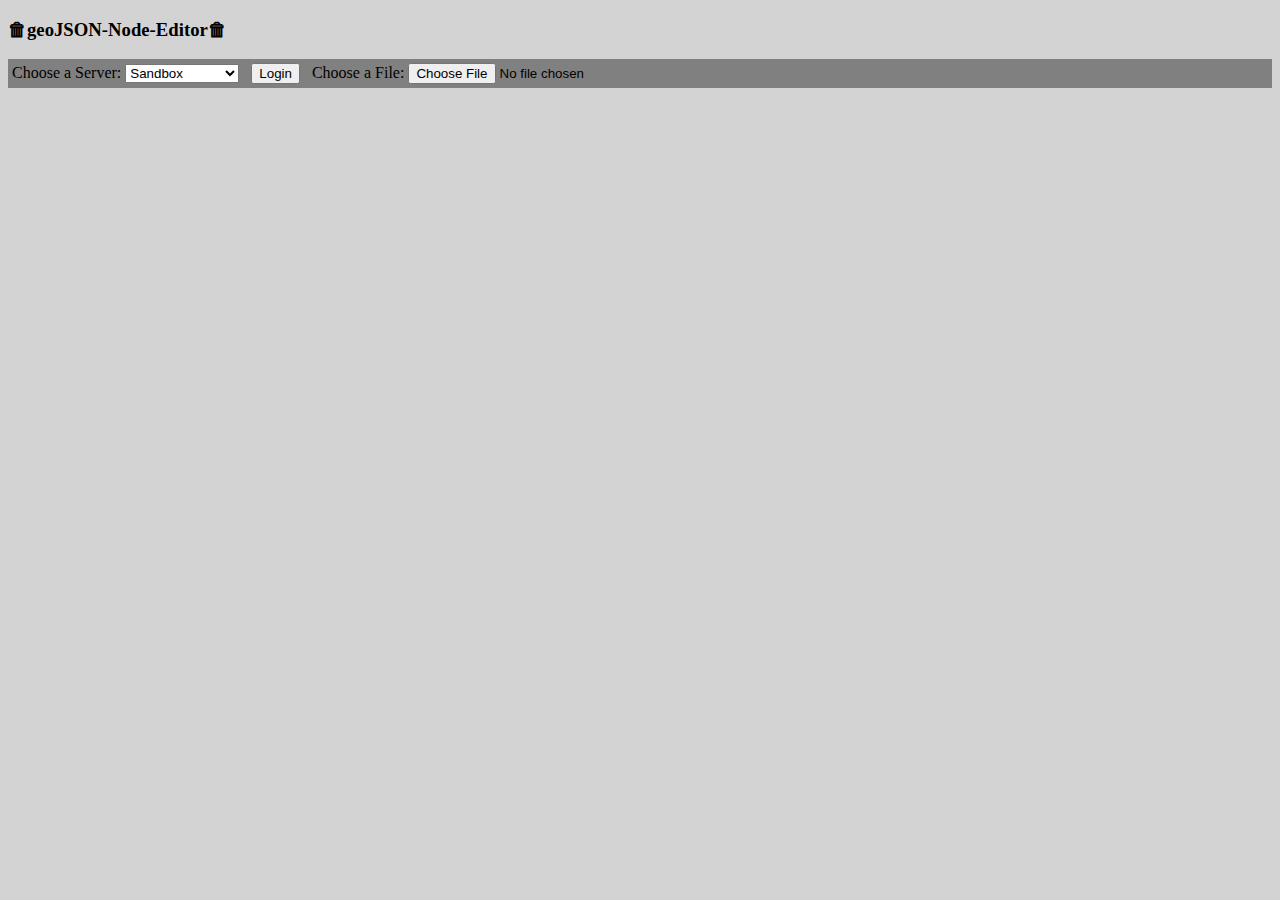
==== geojson-node-editor/index.html @ dff0250f "minor fixes" ====
<!doctype html>

<html lang="en">
  <head>
    <meta charset="utf-8">
    <title>GeoJSON-OSM-Editor</title>
    
    <script src="osm-api.js"></script>
    <script src="index.js"></script>
    <script src="config.js"></script>
    <script>
      
      function readFile(file) {
	  return new Promise((resolve, reject) => {
	      const reader = new FileReader();
	      reader.onload = res => { resolve(res.target.result);};
	      reader.onerror = err => reject(err);
	      reader.readAsText(file);
	  });	  
      }
      
      async function onSubmit() {
	  const file = document.getElementById('inputfile').files[0];
	  const contents = await readFile(file);
	  document.getElementById("work").innerHTML="";
	  document.getElementById("proceed").setAttribute("style","display:none");
	  document.getElementById("finish").innerHTML="";
	  
	  checkGeoJSON(contents);
      }

      function proceed(){
	  uploadChangeset();
	  document.getElementById("proceed").setAttribute("style","display:none");
      }

      function abort(){
	  document.getElementById("proceed").setAttribute("style","display:none");
	  log(0,"upload is canceled. program terminates");
      }

      function selection(){
	  let home=document.getElementById("home");           
	  let server=document.getElementById("server");
	  ans=server.options[server.selectedIndex].text;
	  
	  switch(ans){
	  case 'Sandbox':
	      home.setAttribute("style","background:grey;padding:4px");
	      loginout();
	      //sandbox=true;
	      setOptions(true);
	      break;
	  case 'Openstreetmap':
	      home.setAttribute("style","background:red;padding:4px");
	      loginout();
	      //sandbox=false;
	      setOptions(false);
	      break;
	  default: console.log(ans)
	      break;
	  }
      }

      function loginout(){  
	  let loginouter= document.getElementById("loginout")  
	  if(OSM.isLoggedIn()){
              OSM.logout();
	      loginouter.innerHTML="Login";
	      document.getElementById("inputfile").setAttribute("style","display:none");
	      document.getElementById("filelabel").setAttribute("style","display:none");
	  }else{
	      OSM.login(options)
		  .then((arg) => {
		      document.getElementById("work").innerHTML="";
		      loginouter.innerHTML="Logout";
		      document.getElementById("inputfile").setAttribute("style","display:inline");
		      document.getElementById("filelabel").setAttribute("style","display:inline");
		  })
		  .catch((arg) => {
		      log(2,"Login to OSM did not work: "+arg); 
		  });    
	  }
      }
      

      function onLoad(){
	  setOptions(true);
      }
      
    </script>
  </head>

  <body onload="onLoad()" style="background:lightgrey" id="body">
    <h3>&#x1F5D1;geoJSON-Node-Editor&#x1F5D1;</h3>
    <div id="home" style="background:grey;padding:4px">

      <label for="server">Choose a Server:</label>
      <select onchange="selection()" id="server">
	<option value="sandbox">Sandbox</option>
	<option value="openstreetmap">Openstreetmap</option>
      </select>
      &nbsp;
      <button id="loginout" onclick="loginout()" style="">Login</button>
      &nbsp;
      <label id="filelabel" style="display:inline" for="inputfile">Choose a File:</label>
      <input type="file" style="display:inline" onchange="onSubmit(this)" id="inputfile">

      
    </div>
    <div id="work" style="background:white"></div>
    <div id="proceed" style="display:none">
      Do you want to proceed?&nbsp;&nbsp;
      <button onclick="proceed()" style="margin:4px">yes</button>&nbsp;
      <button onclick="abort()" style="margin:4px">no</button>
    </div>
    <div id="finish" style="background:lightgreen"></div>    
  </body>
</html>
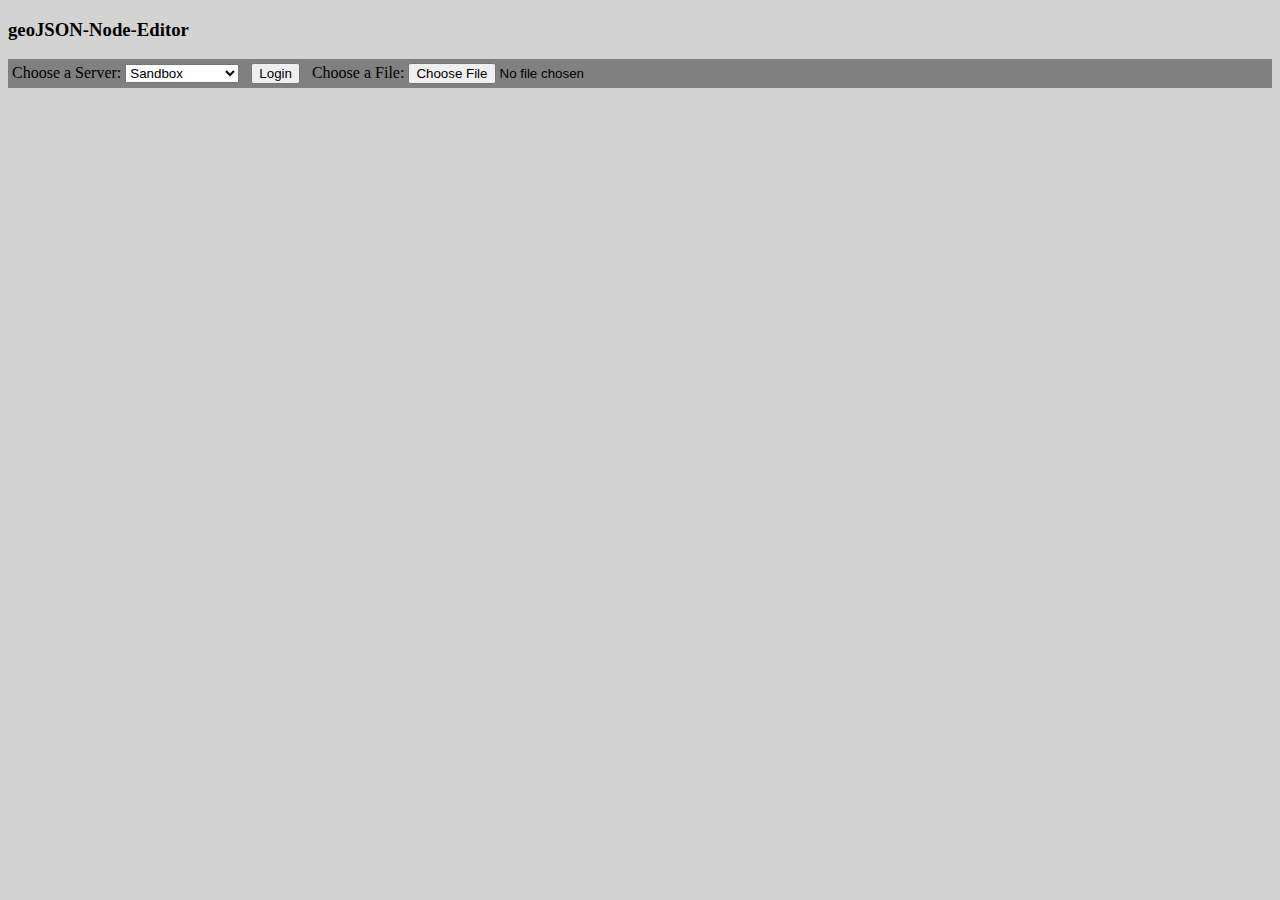
==== commit f1549182: "minor fixes" ====
--- a/geojson-node-editor/index.html
+++ b/geojson-node-editor/index.html
@@ -92,7 +92,7 @@
   </head>
 
   <body onload="onLoad()" style="background:lightgrey" id="body">
-    <h3>&#x1F5D1;geoJSON-Node-Editor&#x1F5D1;</h3>
+    <h3>geoJSON-Node-Editor</h3>
     <div id="home" style="background:grey;padding:4px">
 
       <label for="server">Choose a Server:</label>
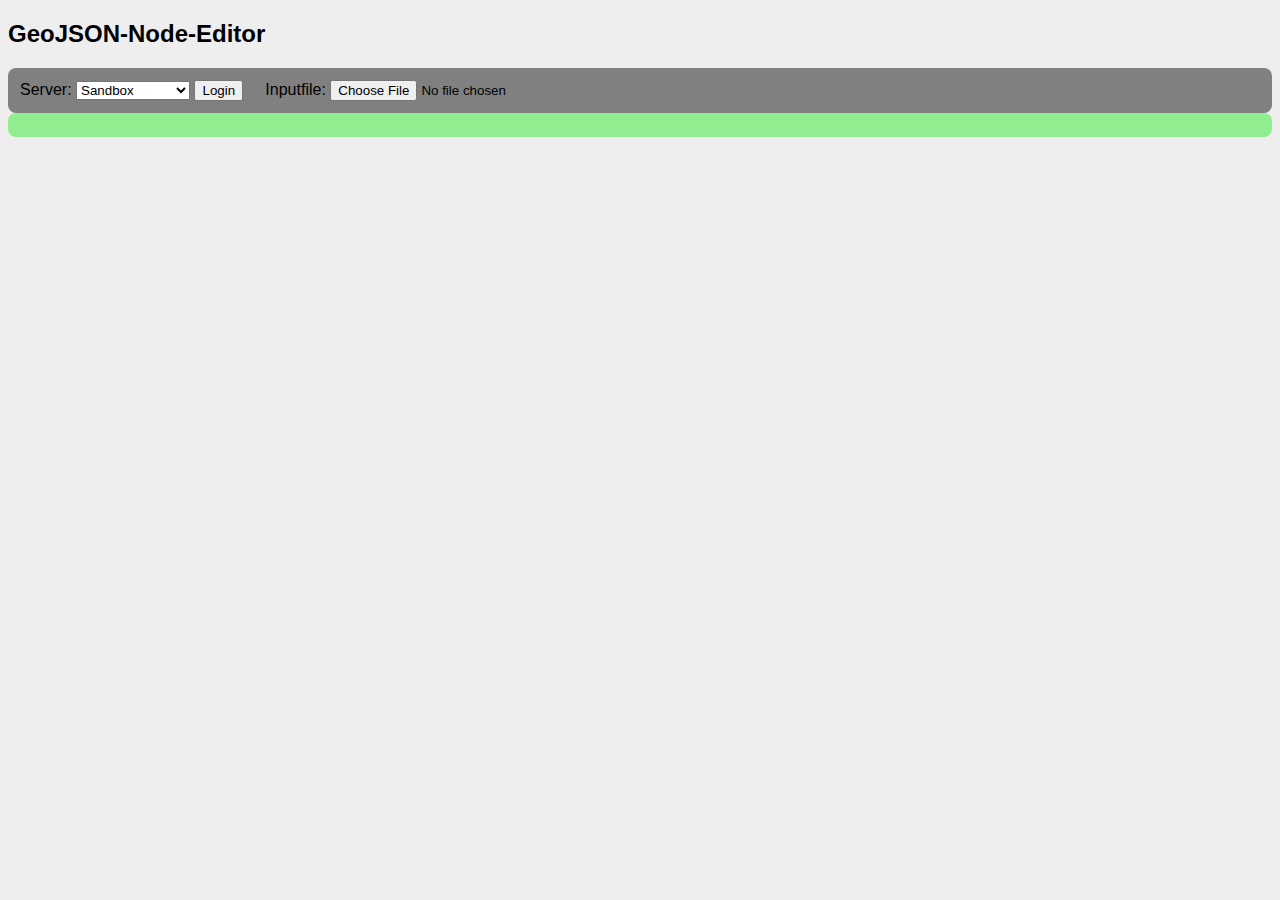
==== commit 5086c406: "add comment and css" ====
--- a/geojson-node-editor/index.html
+++ b/geojson-node-editor/index.html
@@ -4,6 +4,8 @@
   <head>
     <meta charset="utf-8">
     <title>GeoJSON-OSM-Editor</title>
+
+    <link rel="stylesheet" href="index.css">
     
     <script src="osm-api.js"></script>
     <script src="index.js"></script>
@@ -25,13 +27,58 @@
 	  document.getElementById("work").innerHTML="";
 	  document.getElementById("proceed").setAttribute("style","display:none");
 	  document.getElementById("finish").innerHTML="";
+	  document.getElementById("comment").value = '';
+	  document.getElementById("upload").setAttribute("style","display:none");
 	  
 	  checkGeoJSON(contents);
       }
 
+      function show(value){
+	   const node = document.createElement("p");
+	   node.innerHTML="<pre>"+JSON.stringify(value,null,2)+"</pre>";
+	   document.getElementById("work").appendChild(node);
+
+      }
+
+      function log(type, message, element="work"){
+
+	  let prefix;
+	  let postfix="";
+	  const node = document.createElement("p");
+
+	  switch(type){
+	  case 0:
+	      node.setAttribute("style","color:green;margin-top:4px;margin-bottom:4px");
+	      prefix="&nbsp;&nbsp;&nbsp;Info: ";
+	      break;
+	  case 1:
+	      node.setAttribute("style","color:orange;margin-top:4px;margin-bottom:4px");
+	      prefix="Warning: ";
+	      break;
+	  case 2:
+	      node.setAttribute("style","color:red;margin-top:4px;margin-bottom:4px");
+	      prefix="&nbsp;&nbsp;Error: ";
+	      postfix=" programm aborted."
+	      break;
+	  default:
+	      node.setAttribute("style","color:black;margin-top:4px;margin-bottom:4px");
+	      prefix="????";
+	      break;
+	  }
+	  node.innerHTML=prefix+message+postfix;
+	  document.getElementById(element).appendChild(node);     
+      }
+      
+      
       function proceed(){
-	  uploadChangeset();
-	  document.getElementById("proceed").setAttribute("style","display:none");
+	  let com = document.getElementById("comment").value;
+	  if(com==''){
+	      document.getElementById("upload").setAttribute("style","display:none");
+	  }else{
+	      comment=com;
+	      //uploadChangeset();
+	      document.getElementById("proceed").setAttribute("style","display:none");
+	  }
       }
 
       function abort(){
@@ -39,6 +86,17 @@
 	  log(0,"upload is canceled. program terminates");
       }
 
+      function commentbutton(){
+	  let com = document.getElementById("comment").value;
+	  let elm;
+	  if(com==''){
+	      elm=document.getElementById('upload').setAttribute("style","display:none");
+	  }else{
+	      comment=com;
+	      elm=document.getElementById('upload').setAttribute("style","display:inline");
+	  }
+      }
+      
       function selection(){
 	  let home=document.getElementById("home");           
 	  let server=document.getElementById("server");
@@ -46,14 +104,14 @@
 	  
 	  switch(ans){
 	  case 'Sandbox':
-	      home.setAttribute("style","background:grey;padding:4px");
-	      loginout();
+	      home.setAttribute("style","background:grey");
+	      if(OSM.isLoggedIn())loginout();
 	      //sandbox=true;
 	      setOptions(true);
 	      break;
 	  case 'Openstreetmap':
-	      home.setAttribute("style","background:red;padding:4px");
-	      loginout();
+	      home.setAttribute("style","background:red");
+	      if(OSM.isLoggedIn())loginout();
 	      //sandbox=false;
 	      setOptions(false);
 	      break;
@@ -86,34 +144,41 @@
 
       function onLoad(){
 	  setOptions(true);
+	  //document.getElementById('comment').value=comment;
       }
       
     </script>
   </head>
 
-  <body onload="onLoad()" style="background:lightgrey" id="body">
-    <h3>geoJSON-Node-Editor</h3>
-    <div id="home" style="background:grey;padding:4px">
-
-      <label for="server">Choose a Server:</label>
+  <body onload="onLoad()"  id="body">
+    <h2>GeoJSON-Node-Editor</h2>
+    <div class="inputbox" id="home" style="background:grey">
+      <label for="server">Server:</label>
       <select onchange="selection()" id="server">
 	<option value="sandbox">Sandbox</option>
 	<option value="openstreetmap">Openstreetmap</option>
       </select>
-      &nbsp;
+      
       <button id="loginout" onclick="loginout()" style="">Login</button>
       &nbsp;
-      <label id="filelabel" style="display:inline" for="inputfile">Choose a File:</label>
+      &nbsp;
+      <label id="filelabel" style="display:inline" for="inputfile">Inputfile:</label>
       <input type="file" style="display:inline" onchange="onSubmit(this)" id="inputfile">
-
-      
     </div>
+    
     <div id="work" style="background:white"></div>
-    <div id="proceed" style="display:none">
-      Do you want to proceed?&nbsp;&nbsp;
-      <button onclick="proceed()" style="margin:4px">yes</button>&nbsp;
-      <button onclick="abort()" style="margin:4px">no</button>
+    
+    <div class="inputbox" id="proceed" style="display:none">
+      <label id="commentlabel" style="display:inline" for="comment">Comment:</label>
+      <input placeholder="your upload comment" type="text" maxsize="50" style="display:inline" id="comment">
+      <button onclick="commentbutton()">set</button>
+      <span id="upload" style="display:none">
+	&nbsp;&nbsp;&nbsp;Do you want to proceed?&nbsp;&nbsp;
+	<button onclick="proceed()" style="margin:4px">yes</button>&nbsp;
+	<button onclick="abort()" style="margin:4px">no</button>
+      </span>
     </div>
-    <div id="finish" style="background:lightgreen"></div>    
+    
+    <div class="inputbox" id="finish" style="background:lightgreen"></div>    
   </body>
 </html>
--- a/geojson-node-editor/index.css
+++ b/geojson-node-editor/index.css
@@ -0,0 +1,9 @@
+body {
+    background: #eeeeee;
+    font-family: arial;
+}
+
+.inputbox {
+    border-radius: 8px;
+    padding: 12px;
+}
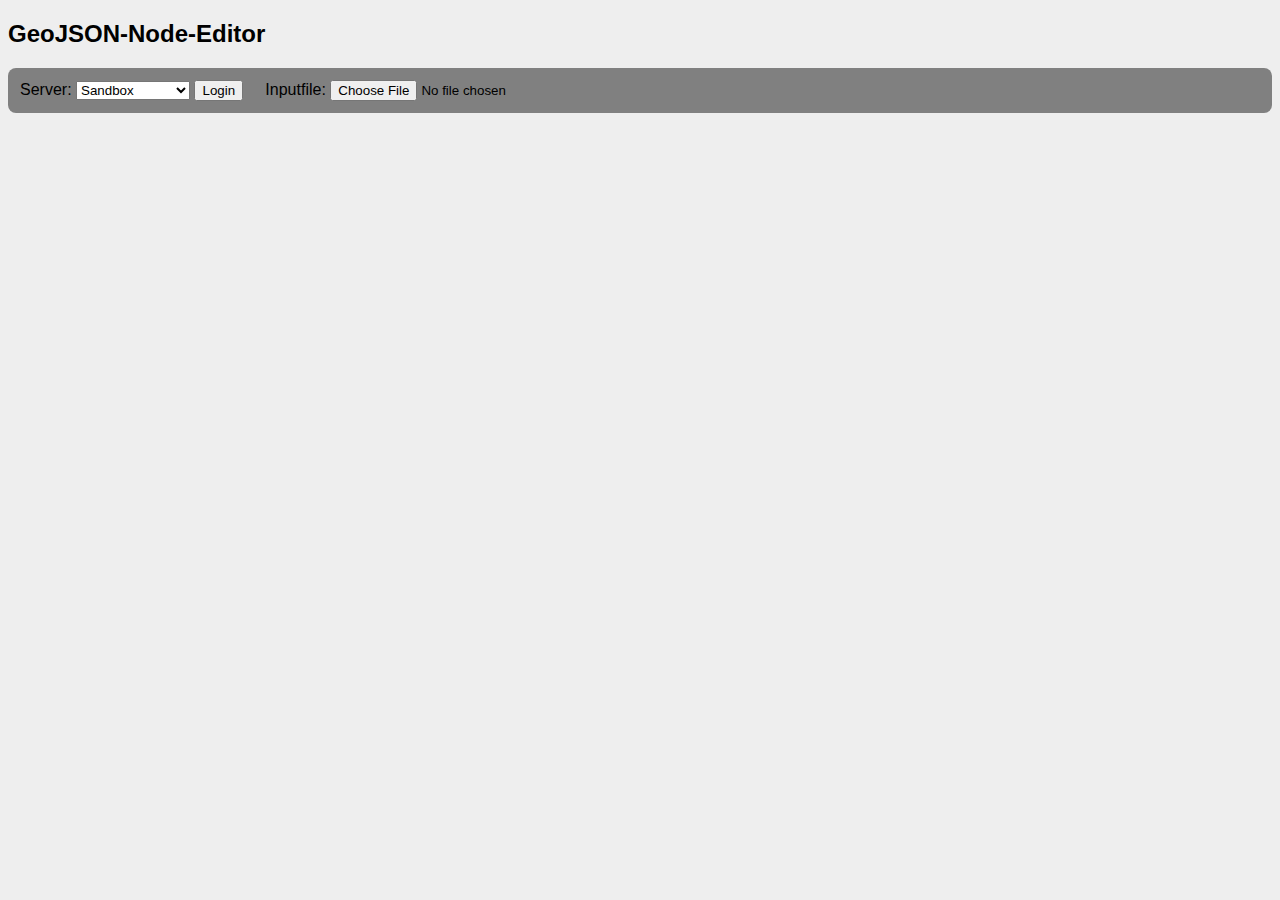
==== commit 127304dc: "minor changes" ====
--- a/geojson-node-editor/index.html
+++ b/geojson-node-editor/index.html
@@ -3,7 +3,7 @@
 <html lang="en">
   <head>
     <meta charset="utf-8">
-    <title>GeoJSON-OSM-Editor</title>
+    <title>GeoJSON-Node-Editor</title>
 
     <link rel="stylesheet" href="index.css">
     
@@ -26,7 +26,7 @@
 	  const contents = await readFile(file);
 	  document.getElementById("work").innerHTML="";
 	  document.getElementById("proceed").setAttribute("style","display:none");
-	  document.getElementById("finish").innerHTML="";
+	  document.getElementById("finish").setAttribute("style","display:none");
 	  document.getElementById("comment").value = '';
 	  document.getElementById("upload").setAttribute("style","display:none");
 	  
@@ -71,14 +71,8 @@
       
       
       function proceed(){
-	  let com = document.getElementById("comment").value;
-	  if(com==''){
-	      document.getElementById("upload").setAttribute("style","display:none");
-	  }else{
-	      comment=com;
 	      //uploadChangeset();
 	      document.getElementById("proceed").setAttribute("style","display:none");
-	  }
       }
 
       function abort(){
@@ -86,14 +80,14 @@
 	  log(0,"upload is canceled. program terminates");
       }
 
-      function commentbutton(){
-	  let com = document.getElementById("comment").value;
-	  let elm;
+      function updateComment(event){
+	  let com = event.target.value;
+	  let elm=document.getElementById('upload');
 	  if(com==''){
-	      elm=document.getElementById('upload').setAttribute("style","display:none");
+	      elm.setAttribute("style","display:none");
 	  }else{
 	      comment=com;
-	      elm=document.getElementById('upload').setAttribute("style","display:inline");
+	      elm.setAttribute("style","display:inline");
 	  }
       }
       
@@ -144,7 +138,7 @@
 
       function onLoad(){
 	  setOptions(true);
-	  //document.getElementById('comment').value=comment;
+	  document.getElementById('comment').addEventListener( "input", updateComment );
       }
       
     </script>
@@ -171,7 +165,7 @@
     <div class="inputbox" id="proceed" style="display:none">
       <label id="commentlabel" style="display:inline" for="comment">Comment:</label>
       <input placeholder="your upload comment" type="text" maxsize="50" style="display:inline" id="comment">
-      <button onclick="commentbutton()">set</button>
+      <!--<button onclick="commentbutton()">set</button>-->
       <span id="upload" style="display:none">
 	&nbsp;&nbsp;&nbsp;Do you want to proceed?&nbsp;&nbsp;
 	<button onclick="proceed()" style="margin:4px">yes</button>&nbsp;
@@ -179,6 +173,6 @@
       </span>
     </div>
     
-    <div class="inputbox" id="finish" style="background:lightgreen"></div>    
+    <div class="inputbox" id="finish" style="display:none;background:lightgreen"></div>    
   </body>
 </html>
